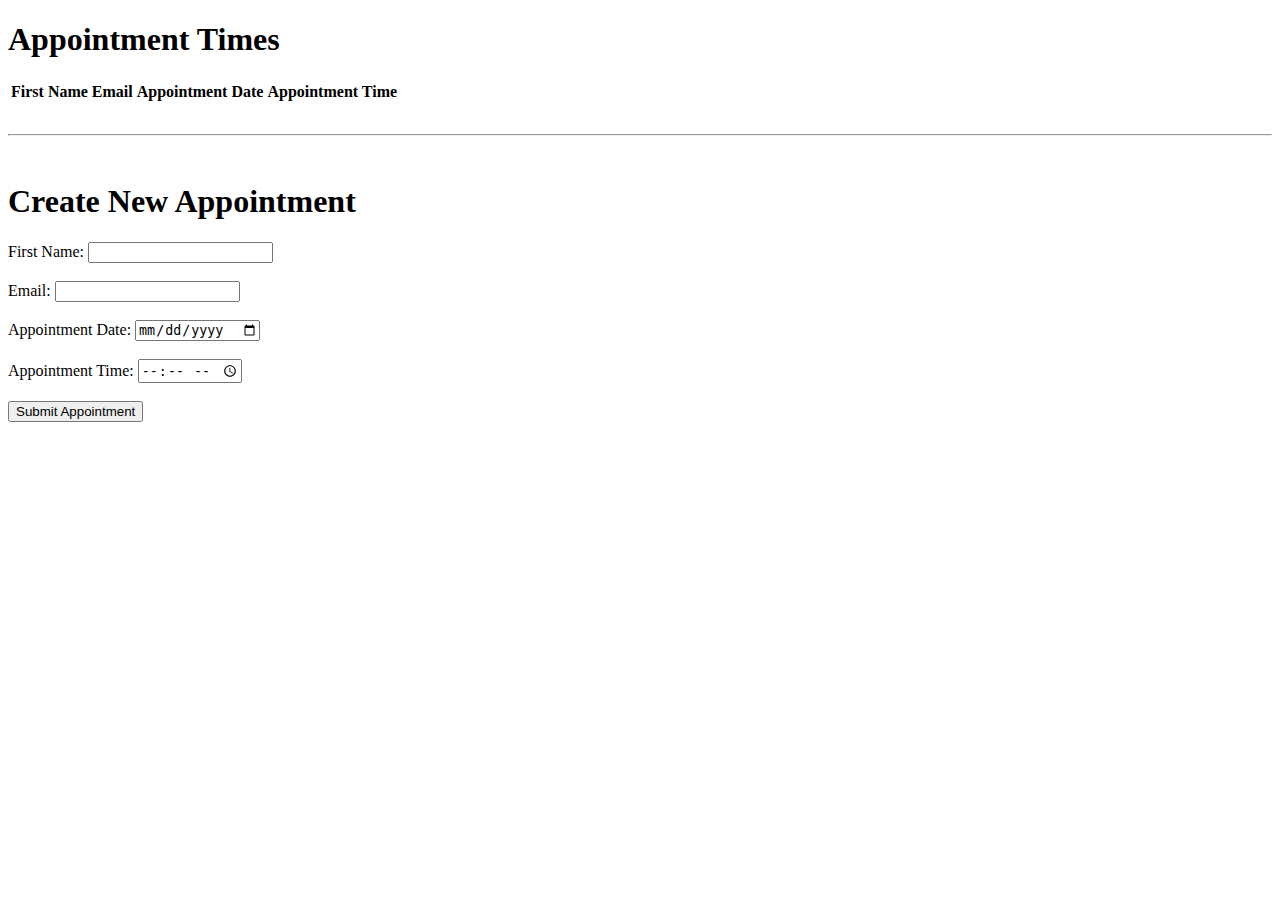
==== CRUDex/src/main/resources/templates/index.html @ e63c9fe8 "index page" ====
<!DOCTYPE html>
<html lang="en" xmlns:th="https://www.thymeleaf.org">
<head>
    <meta charset="UTF-8">
    <title>Title</title>
</head>

<link rel="stylesheet" th:href="@{/style.css}">

<body>

<h1>Appointment Times</h1>

<table>
    <tr>
        <th>First Name</th>
        <th>Email</th>
        <th>Appointment Date</th>
        <th>Appointment Time</th>
    </tr>
    <tr th:each="a:${appointmentList}">
        <td th:text="${a.firstName}"></td>
        <td th:text="${a.email}"></td>
        <td th:text="${a.appointmentDate}"></td>
        <td th:text="${a.appointmentTime}"></td>
    </tr>
</table>

<br>
<hr>
<br>

<h1>Create New Appointment</h1>

<div class="form">
    <form method="post" th:action="@{/appointmentForm}" th:object="${appointment}">
        First Name: <input type="text" th:name="fName" th:field="*{firstName}"> <br><br>
        Email: <input type="email" th:name="email" th:field="*{email}"> <br><br>
        Appointment Date: <input type="date" th:name="aDate" th:field="*{appointmentDate}"> <br><br>
        Appointment Time: <input type="time" th:name="aTime" th:field="*{appointmentTime}"> <br><br>

        <input type="submit" value="Submit Appointment">
    </form>
</div>

</body>
</html>
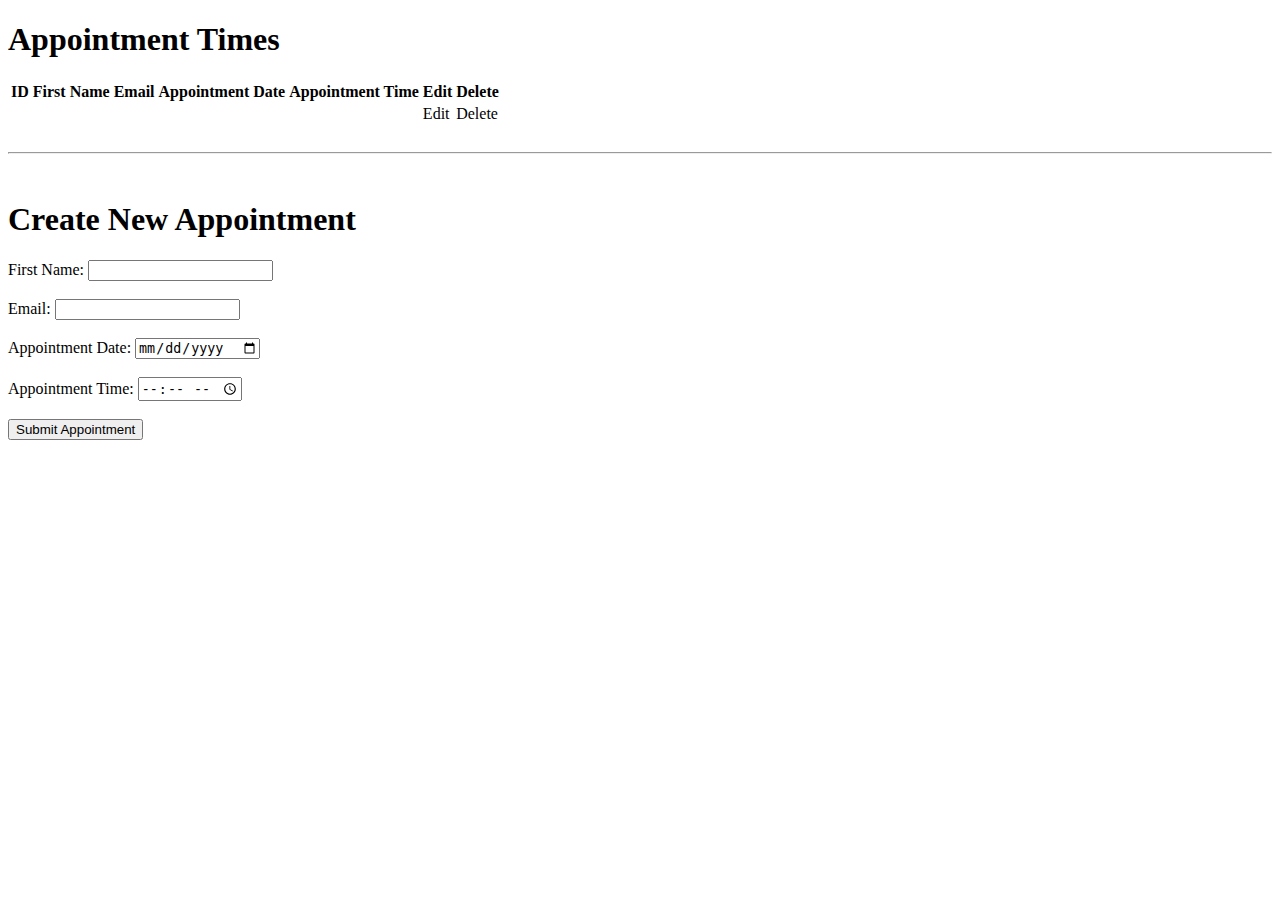
==== commit 59c833b0: "links to edit and delete appointment" ====
--- a/CRUDex/src/main/resources/templates/index.html
+++ b/CRUDex/src/main/resources/templates/index.html
@@ -13,16 +13,23 @@
 
 <table>
     <tr>
+        <th>ID</th>
         <th>First Name</th>
         <th>Email</th>
         <th>Appointment Date</th>
         <th>Appointment Time</th>
+        <th>Edit</th>
+        <th>Delete</th>
     </tr>
     <tr th:each="a:${appointmentList}">
+        <td th:text="${a.id}" th:value="${a.getId()}"></td>
         <td th:text="${a.firstName}"></td>
         <td th:text="${a.email}"></td>
         <td th:text="${a.appointmentDate}"></td>
         <td th:text="${a.appointmentTime}"></td>
+
+        <td><a th:href="@{/editAppointmentById/}+${a.id}">Edit</a></td>
+        <td><a th:href="@{/deleteAppointmentById/}+${a.id}">Delete</a></td>
     </tr>
 </table>
 
